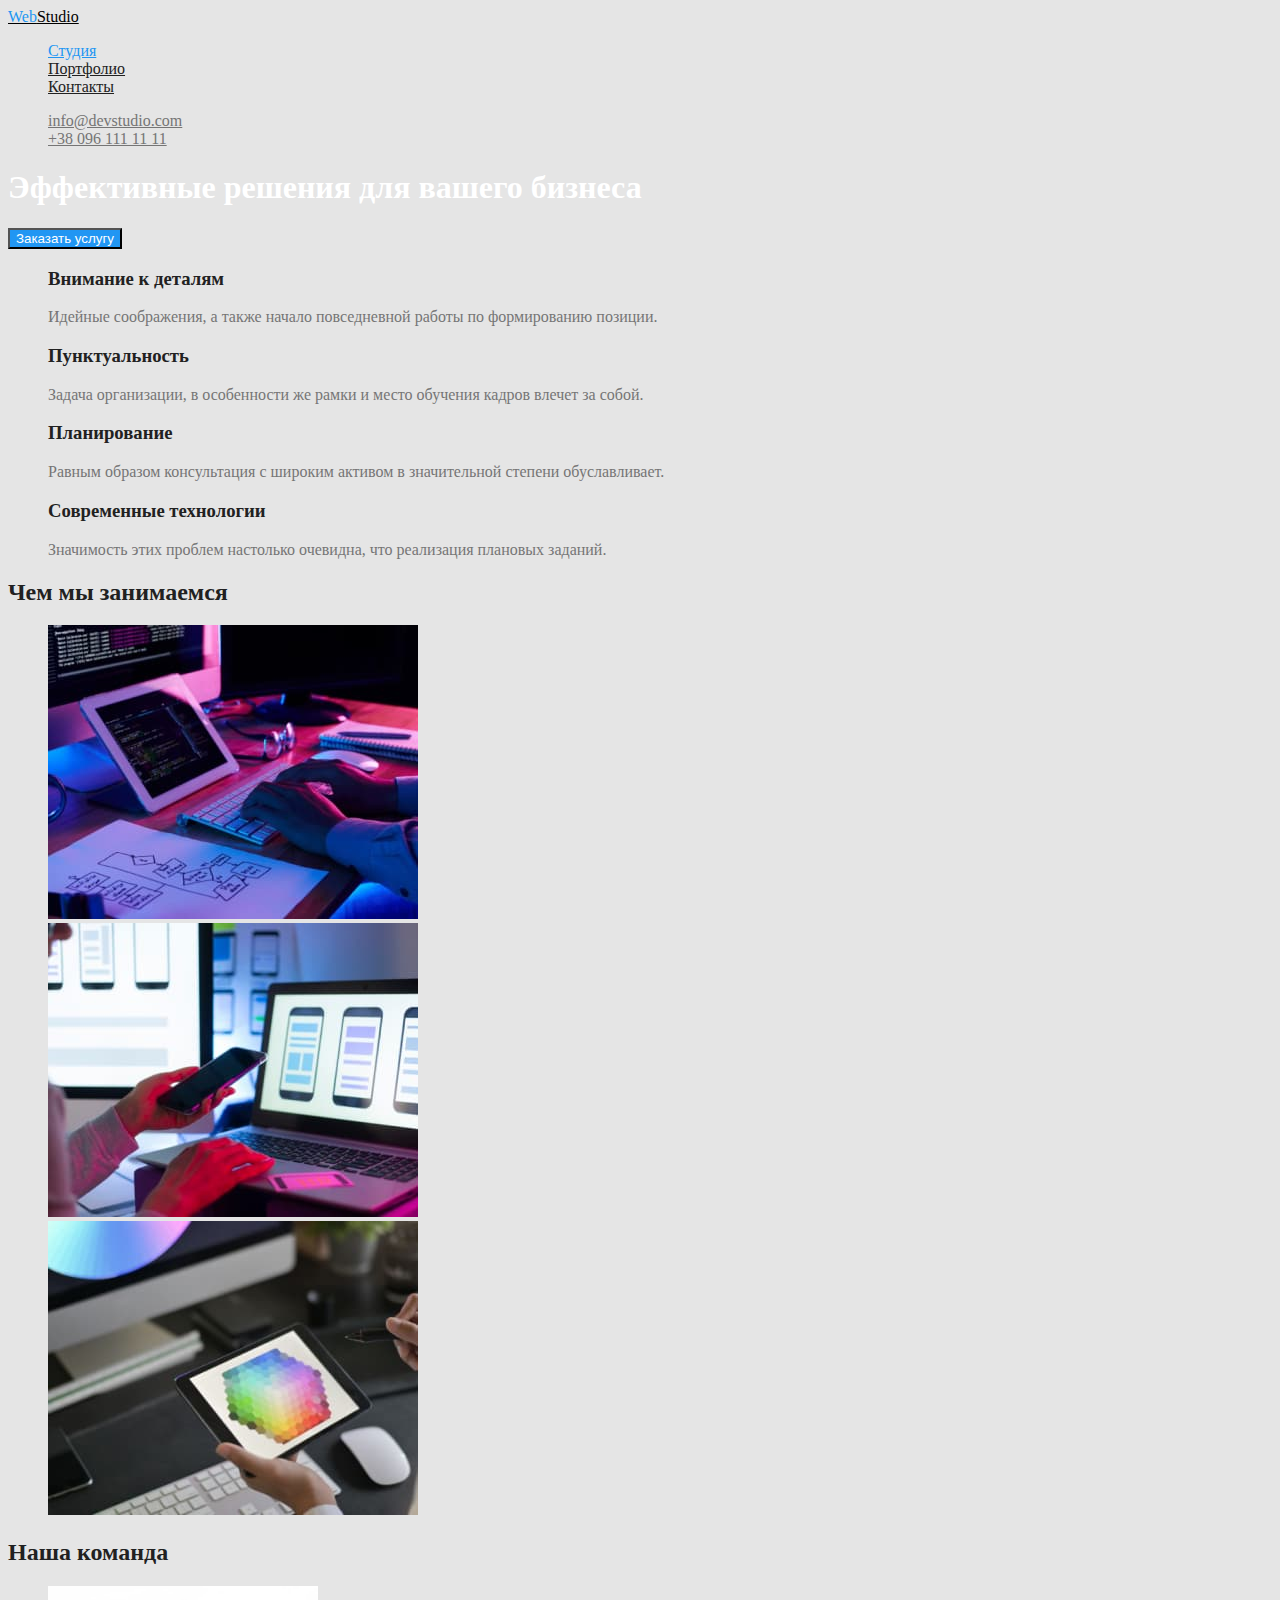
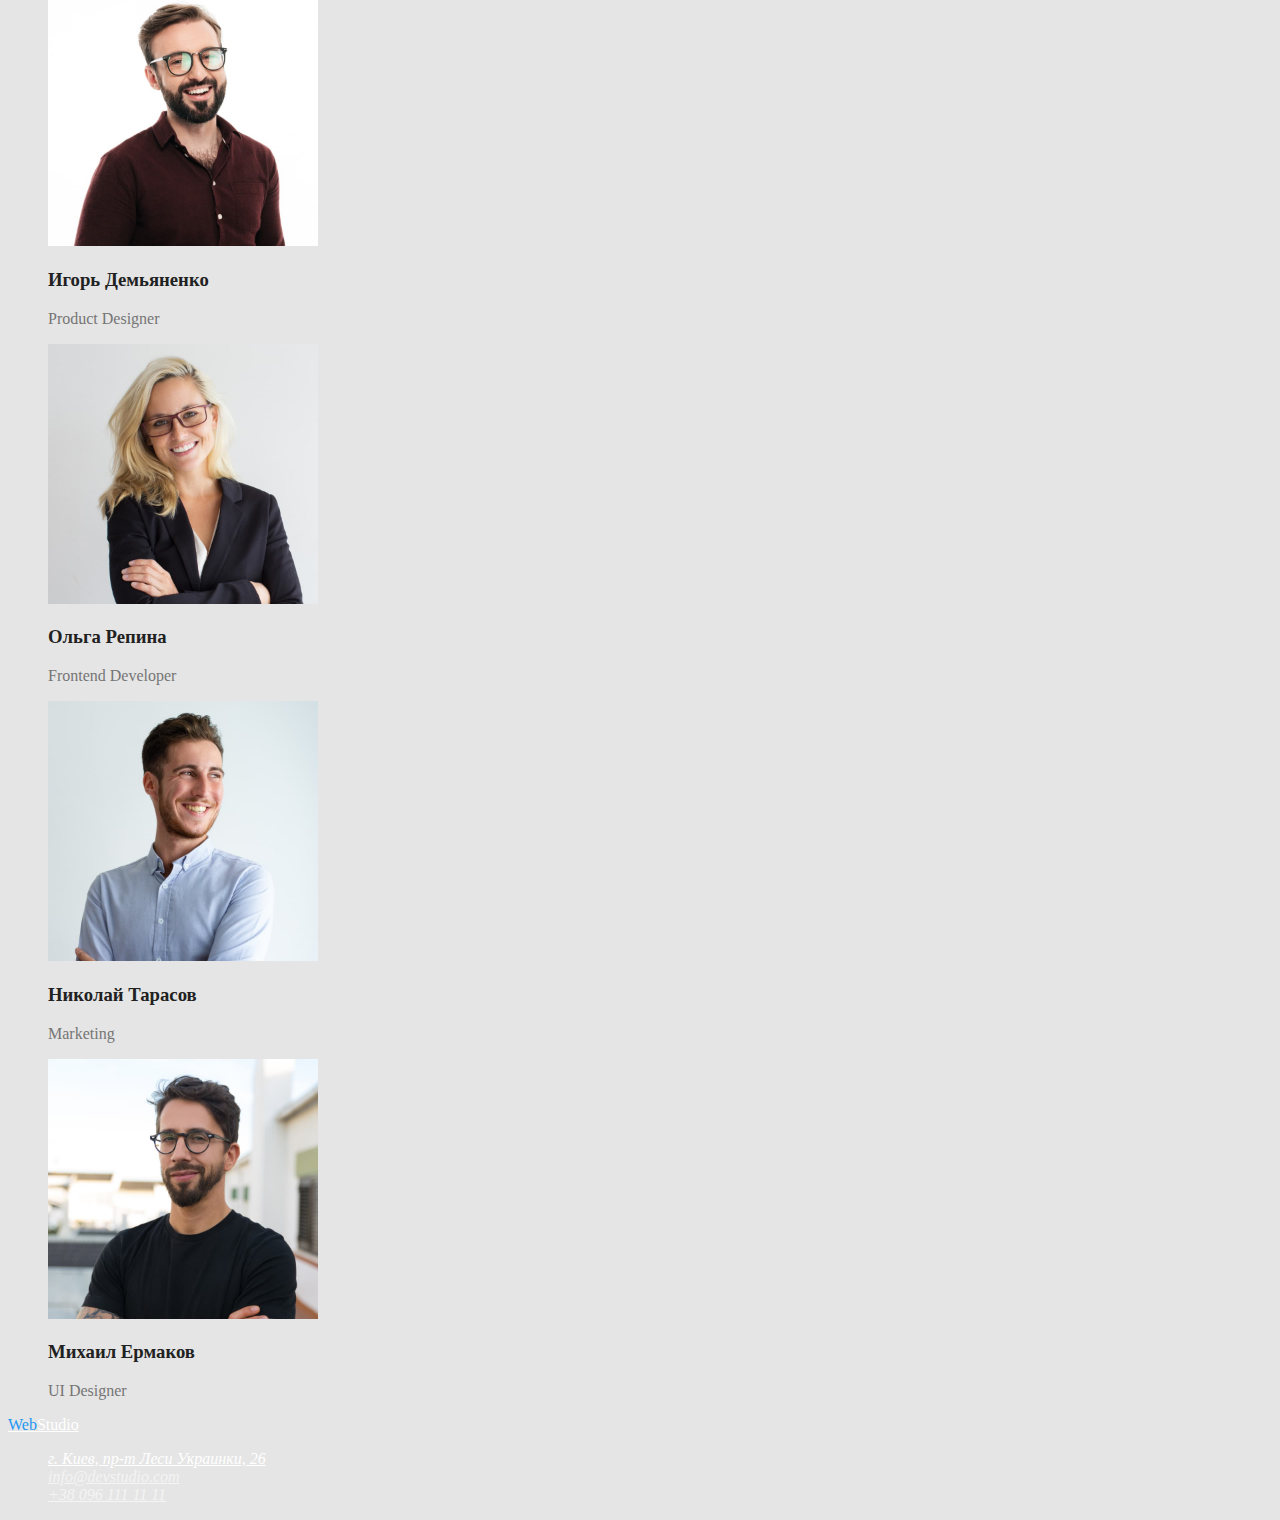
==== index.html @ baacea3c "Добавляет оформление цвета" ====
<!DOCTYPE html>
<html lang="ru">
<head>
    <meta charset="UTF-8">
    <meta http-equiv="X-UA-Compatible" content="IE=edge">
    <meta name="viewport" content="width=device-width, initial-scale=1.0">
    <title>Web Studio</title>
    <link rel="stylesheet" href="./css/styles.css">
</head>
<body>
    <header>
       <nav>
            <a href="./index.html" class="logo"><span class="web">Web</span>Studio</a>
            
            <ul class="site-nav list">
                <li><a href="" class="link current">Студия</a></li>
                <li><a href="./portfolio.html" target="_blank" rel="noopener nofollow noreferrer" class="link">Портфолио</a></li>
                <li><a href="" class="link">Контакты</a></li>
            </ul>
            
            <ul class="contact list">
                <li><a href="mailto:info@devstudio.com">info@devstudio.com</a></li>
                <li><a href="tel:+380961111111">+38 096 111 11 11</a></li>
            </ul>           
       </nav>
    </header>
               
    <main>
        <section class="hero">
            <h1 class="hero-title">Эффективные решения для вашего бизнеса</h1>
            <button type="button" class="button">Заказать услугу</button>
        </section>

        <section class="section">
            <!--<h2>Преимущества</h2>-->
            <ul class="advantages-list">
                <li>
                    <h3 class="title">Внимание к деталям</h3>
                    <p>Идейные соображения, а также начало повседневной работы по формированию позиции.</p>
                </li>
                <li>
                    <h3 class="title">Пунктуальность</h3>
                    <p>Задача организации, в особенности же рамки и место обучения кадров влечет за собой.</p>
                </li>
                <li>
                    <h3 class="title">Планирование</h3>
                    <p>Равным образом консультация с широким активом в значительной степени обуславливает.</p>
                </li>
                <li>
                    <h3 class="title">Современные технологии</h3>
                    <p>Значимость этих проблем настолько очевидна, что реализация плановых заданий.</p>
                </li>
            </ul>
            <h2 class="section-title">Чем мы занимаемся</h2>
            <ul class="work-list">
                <li><img src="./images/web.jpg" alt="Разработка веб сайтов" width="370" height="294"></li>
                <li><img src="./images/mobile.jpg" alt="Разработка мобильных приложений" width="370" height="294"></li>
                <li><img src="./images/tablet.jpg" alt="Разработка приложений для планшетов" width="370" height="294"></li>
            </ul>
        </section>

        <section class="section">
            <h2 class="section-title">Наша команда</h2>
            <ul class="team-list">
                <li>
                    <img src="./images/Demyanenko.jpg" alt="Фото Игорь Демьяненко" width="270" height="260">
                    <h3 class="title">Игорь Демьяненко</h3>
                    <p>Product Designer</p>
                </li>
                <li>
                    <img src="./images/Repina.jpg" alt="Фото Олга Репина" width="270" height="260">
                    <h3 class="title">Ольга Репина</h3>
                    <p>Frontend Developer</p>
                </li>
                <li>
                    <img src="./images/Tarasov.jpg" alt="Фото Николай Тарасов" width="270" height="260">
                    <h3 class="title">Николай Тарасов</h3>
                    <p>Marketing</p>
                </li>
                <li>
                    <img src="./images/Ermakov.jpg" alt="Фото Михаил Ермаков" width="270" height="260">
                    <h3 class="title">Михаил Ермаков</h3>
                    <p>UI Designer</p>
                </li>
            </ul>
        </section>
    </main>

    <footer>
        <a href="./index.html" class="studio"><span class="web">Web</span>Studio</a>
        <address>
            <ul class="footer-list">
                <li><a href="https://goo.gl/maps/NkVbsyTqLQzLsiCr8" target="_blank" rel="noopener noreferrer nofollow" class="address">г. Киев, пр-т Леси Украинки, 26</a></li>
                <li><a href="mailto:info@devstudio.com" class="address-contact">info@devstudio.com</a></li>
                <li><a href="tel:+380961111111" class="address-contact">+38 096 111 11 11</a></li>
            </ul>
        </address>     
    </footer>
</body>
</html>
---- css/styles.css ----
/* Цвет заголовков #212121
Цвет основного текста #757575
Акцент (синий) #2196F3
Белый #FFFFFF
Футер (мейл и телефон) rgba(255, 255, 255, 0.6); */

/*Цвет фона 
1 - #FFFFFF
2 - #2F303A
3 - #E5E5E5
4 - #F5F4FA*/

:root {
    --primary-text-color: #757575;
    --title-text-color: #212121;
    --accent-color: #2196F3;
    --white: #FFFFFF;
}
body {
    color: var(--primary-text-color);
    background-color: #E5E5E5;
}
.list {
    list-style: none;
}
.logo {color: #000000;}
.web {color: var(--accent-color);}
.studio {color: var(--white);}

/*Site nav*/
.site-nav .link {
    color: var(--title-text-color);
}
.site-nav .link:hover,
.site-nav .link:focus {
    color: var(--accent-color);
}
.site-nav .link.current {
    color: var(--accent-color);
}

.contact a{
    color: var(--primary-text-color);
}
.contact a:hover,
.contact a:focus {
    color: var(--accent-color);
}
.address {
    color:var(--white);
}
.address-contact {
    color: rgba(255, 255, 255, 0.6);
}

/*СТИЛИ ДЛЯ index.html*/
/*Hero*/
.hero-title {
    color: var(--white)
};

/*Section*/
.section-title {
    color: var(--title-text-color);
}
.advantage-list, 
.work-list, 
.team-list, 
.footer-list, 
.advantages-list {
    list-style: none;
}
.team-list .title,
.advantages-list .title,
.section-title {
    color: var(--title-text-color);
}

/*Button*/
.button {
    color: var(--white);
    background-color: var(--accent-color);
}

/*СТИЛИ ДЛЯ portfolio.html*/
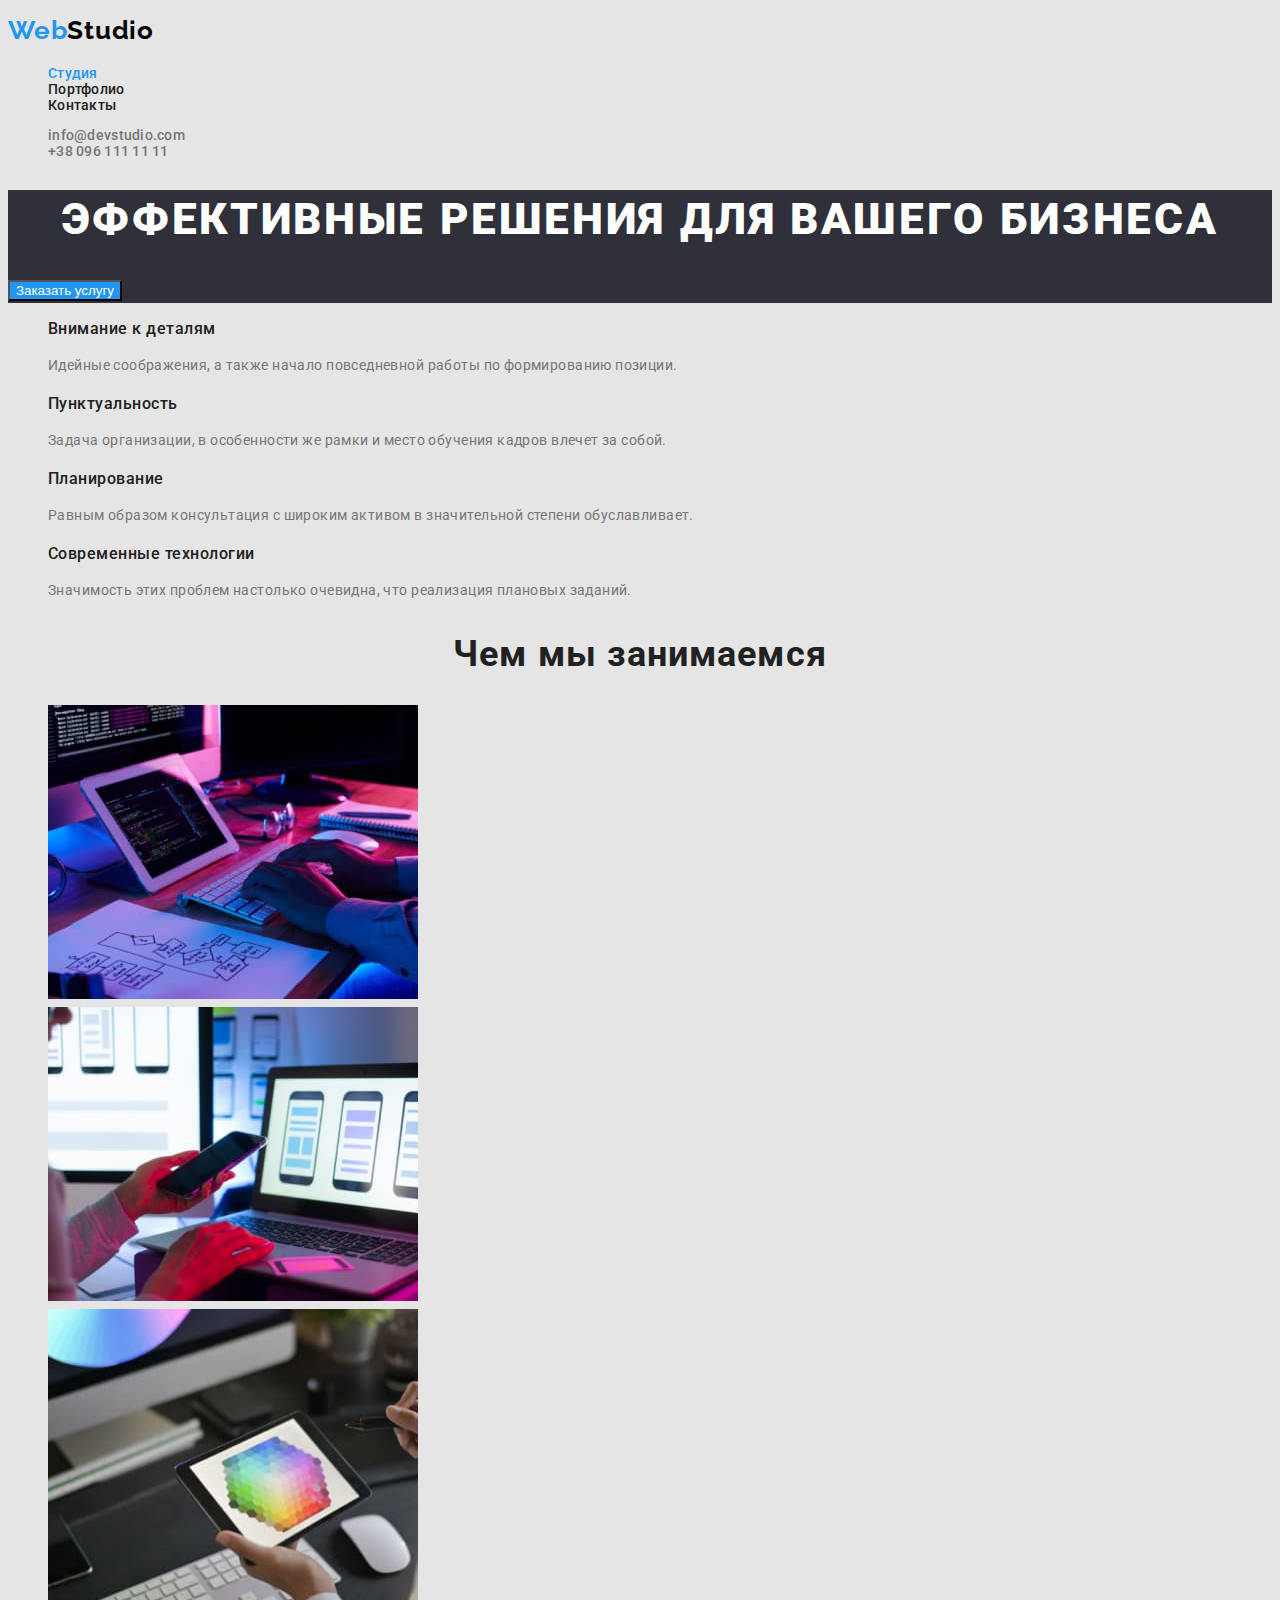
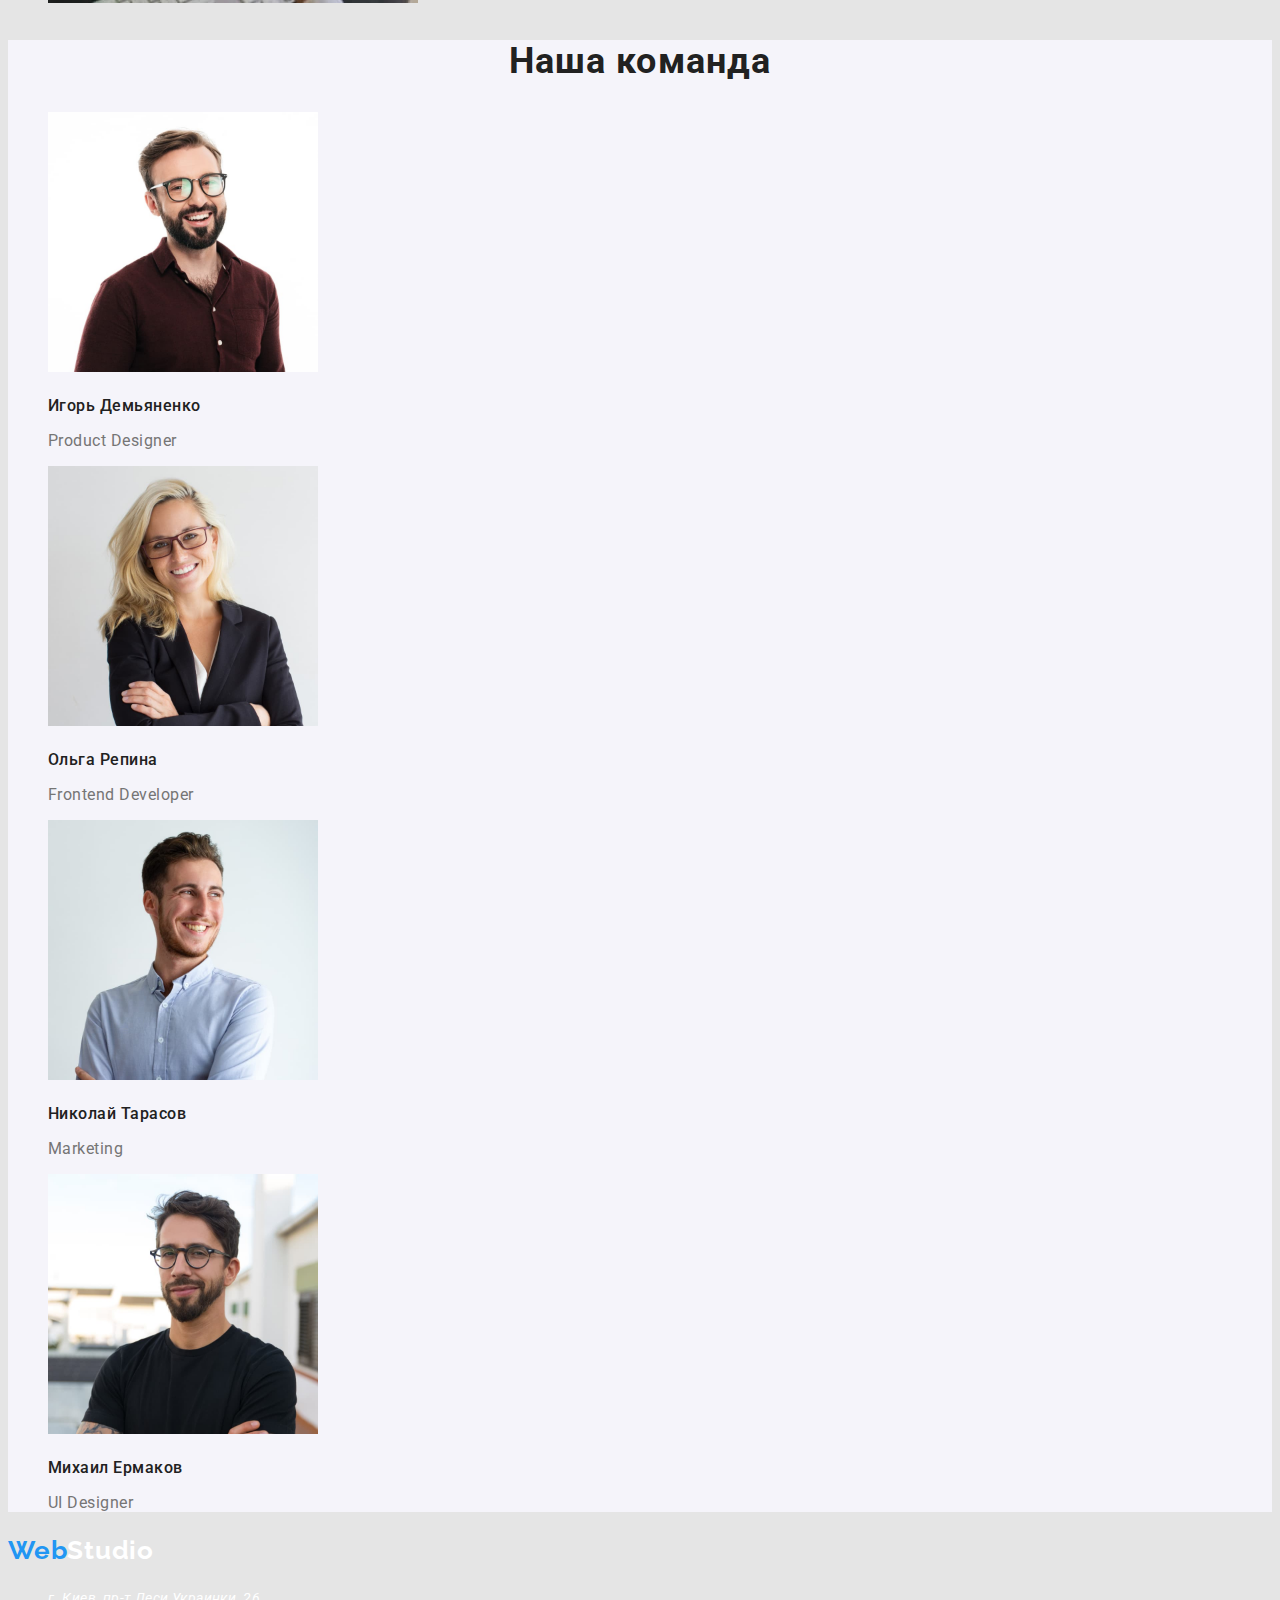
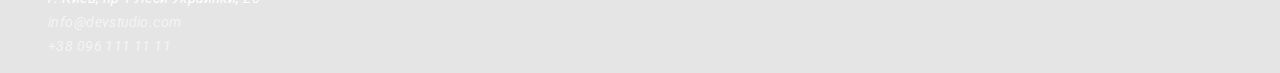
==== commit 9ce0ac5a: "Добавляет оформление цвета и текста" ====
--- a/index.html
+++ b/index.html
@@ -5,6 +5,7 @@
     <meta http-equiv="X-UA-Compatible" content="IE=edge">
     <meta name="viewport" content="width=device-width, initial-scale=1.0">
     <title>Web Studio</title>
+    <link href="https://fonts.googleapis.com/css2?family=Raleway:wght@700&family=Roboto:wght@400;500;700;900&display=swap" rel="stylesheet">
     <link rel="stylesheet" href="./css/styles.css">
 </head>
 <body>
@@ -13,7 +14,7 @@
             <a href="./index.html" class="logo"><span class="web">Web</span>Studio</a>
             
             <ul class="site-nav list">
-                <li><a href="" class="link current">Студия</a></li>
+                <li><a href="./index.html" class="link current">Студия</a></li>
                 <li><a href="./portfolio.html" target="_blank" rel="noopener nofollow noreferrer" class="link">Портфолио</a></li>
                 <li><a href="" class="link">Контакты</a></li>
             </ul>
@@ -32,7 +33,7 @@
         </section>
 
         <section class="section">
-            <!--<h2>Преимущества</h2>-->
+            <!--<h2 class="section-title">Преимущества</h2>-->
             <ul class="advantages-list">
                 <li>
                     <h3 class="title">Внимание к деталям</h3>
@@ -59,28 +60,28 @@
             </ul>
         </section>
 
-        <section class="section">
+        <section class="section-team">
             <h2 class="section-title">Наша команда</h2>
             <ul class="team-list">
                 <li>
                     <img src="./images/Demyanenko.jpg" alt="Фото Игорь Демьяненко" width="270" height="260">
                     <h3 class="title">Игорь Демьяненко</h3>
-                    <p>Product Designer</p>
+                    <p class="profession">Product Designer</p>
                 </li>
                 <li>
                     <img src="./images/Repina.jpg" alt="Фото Олга Репина" width="270" height="260">
                     <h3 class="title">Ольга Репина</h3>
-                    <p>Frontend Developer</p>
+                    <p class="profession">Frontend Developer</p>
                 </li>
                 <li>
                     <img src="./images/Tarasov.jpg" alt="Фото Николай Тарасов" width="270" height="260">
                     <h3 class="title">Николай Тарасов</h3>
-                    <p>Marketing</p>
+                    <p class="profession">Marketing</p>
                 </li>
                 <li>
                     <img src="./images/Ermakov.jpg" alt="Фото Михаил Ермаков" width="270" height="260">
                     <h3 class="title">Михаил Ермаков</h3>
-                    <p>UI Designer</p>
+                    <p class="profession">UI Designer</p>
                 </li>
             </ul>
         </section>
--- a/css/styles.css
+++ b/css/styles.css
@@ -15,21 +15,45 @@
     --title-text-color: #212121;
     --accent-color: #2196F3;
     --white: #FFFFFF;
+    --hero-color: #2F303A;
 }
 body {
     color: var(--primary-text-color);
     background-color: #E5E5E5;
+    hero-color: #2F303A;
+    font-family: Roboto, sans-serif; 
+    font-weight: 400;
+    font-size: 14px;
+    line-height: 1.71;
+    letter-spacing: 0.03em;
 }
 .list {
     list-style: none;
+    font-weight: 500;
+    font-size: 14px;
+    line-height: 1.14;
+    letter-spacing: 0.02em;
 }
 .logo {color: #000000;}
 .web {color: var(--accent-color);}
 .studio {color: var(--white);}
 
+.logo, .web, .studio {
+    font-family: Raleway, cursive;
+    font-weight: 700;
+    font-size: 26px;
+    line-height: 1,19;
+    letter-spacing: 0.03em;
+    text-decoration: none;
+}
 /*Site nav*/
 .site-nav .link {
     color: var(--title-text-color);
+    font-weight: 500;
+    font-size: 14px;
+    line-height: 1,14;
+    letter-spacing: 0.02em;
+    text-decoration: none;
 }
 .site-nav .link:hover,
 .site-nav .link:focus {
@@ -41,6 +65,7 @@
 
 .contact a{
     color: var(--primary-text-color);
+    text-decoration: none;
 }
 .contact a:hover,
 .contact a:focus {
@@ -48,22 +73,64 @@
 }
 .address {
     color:var(--white);
+    text-decoration: none;
 }
 .address-contact {
     color: rgba(255, 255, 255, 0.6);
+    text-decoration: none;
+}
+.address-contact:hover,
+.address:hover.address,
+.address-contact:focus,
+.address:focus {
+    color:var(--accent-color)
 }
 
 /*СТИЛИ ДЛЯ index.html*/
 /*Hero*/
+.hero {
+    background-color: var(--hero-color);
+}
 .hero-title {
-    color: var(--white)
-};
+    color: var(--white);
+    font-weight: 900;
+    font-size: 44px;
+    line-height: 1.36;
+    text-align: center;
+    letter-spacing: 0.06em;
+    text-transform: uppercase;
+}
+
+/*Button*/
+.button {
+    color: var(--white);
+    background-color: var(--accent-color);}
+
+.button:hover,
+.button:focus {
+    background-color: rgba(0, 0, 0, 0.15);
+    border-radius: 4px;
+}
 
 /*Section*/
+.section-team {
+    background-color: #F5F4FA;
+} 
 .section-title {
     color: var(--title-text-color);
+    font-weight: 700;
+    font-size: 36px;
+    line-height: 1.17;
+    text-align: center;
+    letter-spacing: 0.03em;
 }
-.advantage-list, 
+.title {
+    font-weight: 500;
+    font-size: 16px;
+    line-height: 1.19;
+    letter-spacing: 0.03em;
+}
+ 
 .work-list, 
 .team-list, 
 .footer-list, 
@@ -75,12 +142,40 @@
 .section-title {
     color: var(--title-text-color);
 }
+.profession {
+    font-weight: 400;
+    font-size: 16px;
+    line-height: 1.19;
+    letter-spacing: 0.03em;
+}
 
-/*Button*/
-.button {
+
+/*СТИЛИ ДЛЯ portfolio.html*/
+.btn-list {
+    list-style: none;
+}
+.btn {
+    color: var(--title-text-color);
+    background-color: #F5F4FA;
+}
+.btn:hover,
+.btn:focus {
+    color: var(--white);
+    background-color: var(--accent-color);
+}
+.btn.current {
     color: var(--white);
     background-color: var(--accent-color);
 }
 
-/*СТИЛИ ДЛЯ portfolio.html*/
+.menu,
+.gallery-list {
+    list-style: none;
+}
 
+.gallery-title {
+    color: var(--title-text-color);
+}
+.menu {
+    color: var(--primary-text-color);
+}
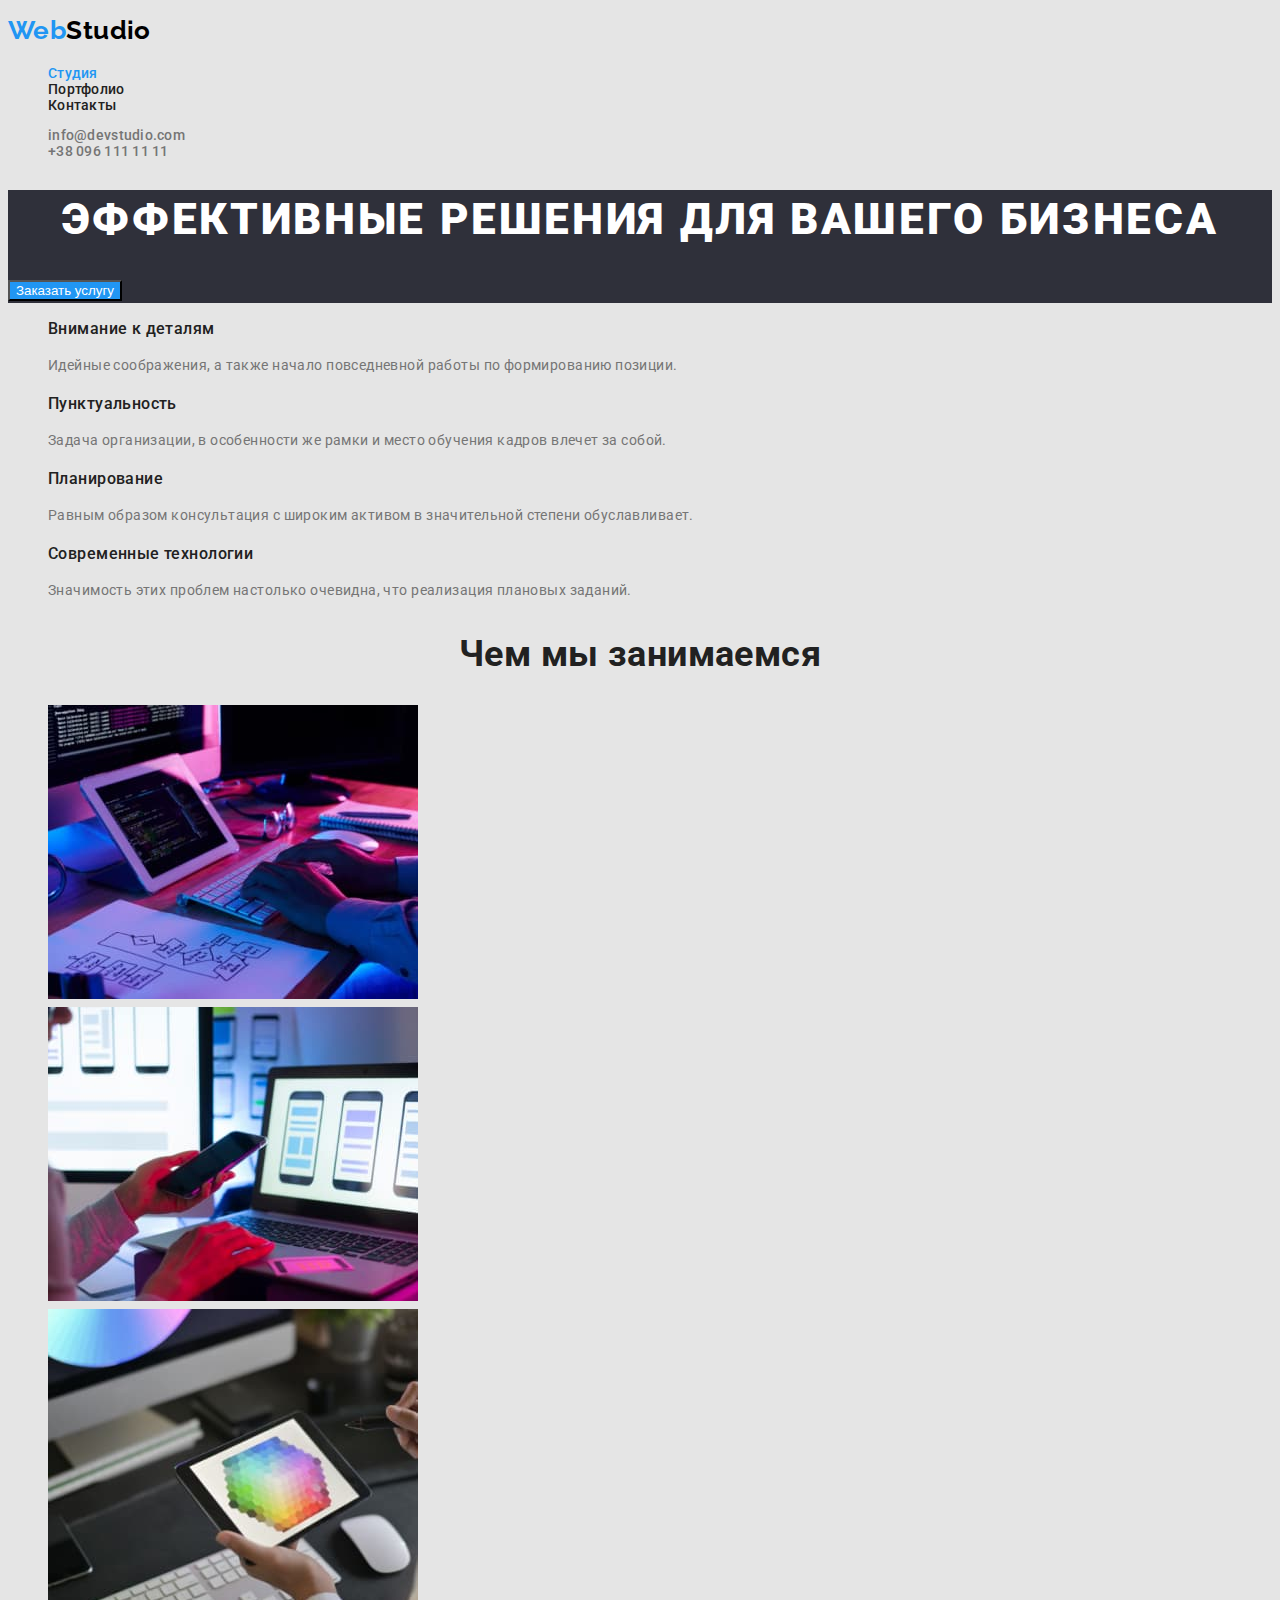
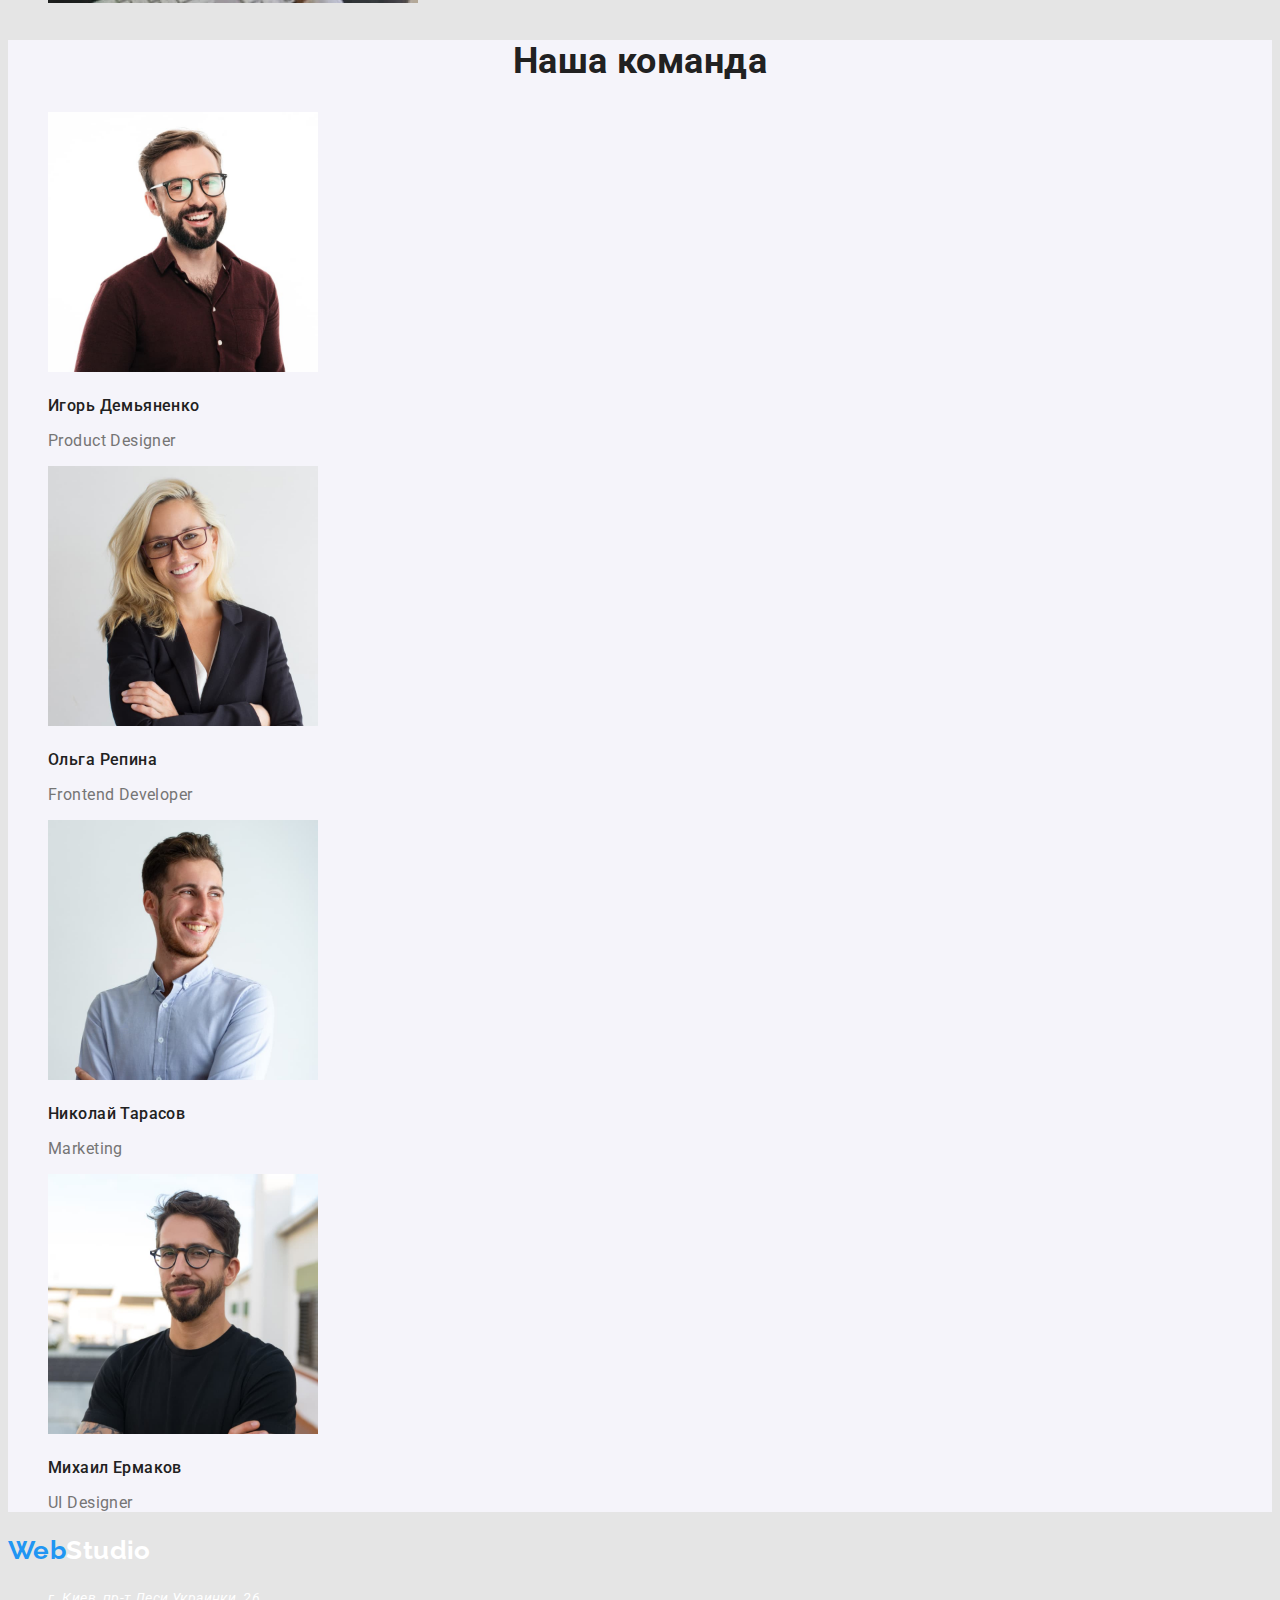
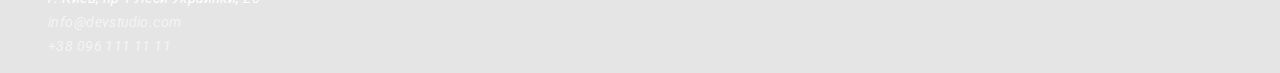
==== commit 7c43548d: "Добавляет оформление текста" ====
--- a/index.html
+++ b/index.html
@@ -15,7 +15,7 @@
             
             <ul class="site-nav list">
                 <li><a href="./index.html" class="link current">Студия</a></li>
-                <li><a href="./portfolio.html" target="_blank" rel="noopener nofollow noreferrer" class="link">Портфолио</a></li>
+                <li><a href="./portfolio.html" rel="noopener nofollow noreferrer" class="link">Портфолио</a></li>
                 <li><a href="" class="link">Контакты</a></li>
             </ul>
             
--- a/css/styles.css
+++ b/css/styles.css
@@ -1,96 +1,77 @@
 /* Цвет заголовков #212121
 Цвет основного текста #757575
 Акцент (синий) #2196F3
-Белый #FFFFFF
+Белый текст #FFFFFF
 Футер (мейл и телефон) rgba(255, 255, 255, 0.6); */
 
 /*Цвет фона 
 1 - #FFFFFF
 2 - #2F303A
 3 - #E5E5E5
-4 - #F5F4FA*/
+4 - #F5F4FA */
 
 :root {
     --primary-text-color: #757575;
     --title-text-color: #212121;
     --accent-color: #2196F3;
     --white: #FFFFFF;
-    --hero-color: #2F303A;
+    --footer-contact: rgba(255, 255, 255, 0.6);
+    --bgc-hero-color: #2F303A;
+    --primary-bgc: #E5E5E5;
+    --bgc-team: #F5F4FA;
 }
+
 body {
     color: var(--primary-text-color);
-    background-color: #E5E5E5;
-    hero-color: #2F303A;
+    background-color: var(--primary-bgc);
     font-family: Roboto, sans-serif; 
     font-weight: 400;
     font-size: 14px;
     line-height: 1.71;
-    letter-spacing: 0.03em;
-}
-.list {
-    list-style: none;
-    font-weight: 500;
-    font-size: 14px;
-    line-height: 1.14;
-    letter-spacing: 0.02em;
-}
+    letter-spacing: 0.03em;}
+
+/*HEADER*/
+
+/*ЛОГОТИП*/
 .logo {color: #000000;}
 .web {color: var(--accent-color);}
-.studio {color: var(--white);}
-
 .logo, .web, .studio {
     font-family: Raleway, cursive;
     font-weight: 700;
     font-size: 26px;
     line-height: 1,19;
-    letter-spacing: 0.03em;
-    text-decoration: none;
-}
-/*Site nav*/
+    text-decoration: none;}
+
+/*SITE-NAV*/
+.list {
+    list-style: none;
+    font-weight: 500; 
+    line-height: 1.14;
+    letter-spacing: 0.02em;}
 .site-nav .link {
     color: var(--title-text-color);
     font-weight: 500;
-    font-size: 14px;
     line-height: 1,14;
     letter-spacing: 0.02em;
-    text-decoration: none;
-}
+    text-decoration: none;}
 .site-nav .link:hover,
-.site-nav .link:focus {
-    color: var(--accent-color);
-}
+.site-nav .link:focus,
 .site-nav .link.current {
-    color: var(--accent-color);
-}
+    color: var(--accent-color);}
 
+/*CONTACT LIST*/
 .contact a{
     color: var(--primary-text-color);
-    text-decoration: none;
-}
+    text-decoration: none;}
 .contact a:hover,
 .contact a:focus {
-    color: var(--accent-color);
-}
-.address {
-    color:var(--white);
-    text-decoration: none;
-}
-.address-contact {
-    color: rgba(255, 255, 255, 0.6);
-    text-decoration: none;
-}
-.address-contact:hover,
-.address:hover.address,
-.address-contact:focus,
-.address:focus {
-    color:var(--accent-color)
-}
+    color: var(--accent-color);}
+
 
 /*СТИЛИ ДЛЯ index.html*/
-/*Hero*/
-.hero {
-    background-color: var(--hero-color);
-}
+
+/*HERO*/
+.hero {background-color: var(--bgc-hero-color);}
 .hero-title {
     color: var(--white);
     font-weight: 900;
@@ -98,84 +79,85 @@
     line-height: 1.36;
     text-align: center;
     letter-spacing: 0.06em;
-    text-transform: uppercase;
-}
+    text-transform: uppercase;}
 
-/*Button*/
+/*BUTTON*/
 .button {
     color: var(--white);
-    background-color: var(--accent-color);}
-
+    background-color: var(--accent-color);
+    cursor: pointer;}
 .button:hover,
 .button:focus {
-    background-color: rgba(0, 0, 0, 0.15);
-    border-radius: 4px;
-}
+    background-color: #188CE8}
 
-/*Section*/
-.section-team {
-    background-color: #F5F4FA;
-} 
+/*SECTION*/
 .section-title {
     color: var(--title-text-color);
     font-weight: 700;
     font-size: 36px;
     line-height: 1.17;
-    text-align: center;
-    letter-spacing: 0.03em;
-}
+    text-align: center;}
 .title {
     font-weight: 500;
     font-size: 16px;
-    line-height: 1.19;
-    letter-spacing: 0.03em;
-}
- 
-.work-list, 
-.team-list, 
-.footer-list, 
-.advantages-list {
-    list-style: none;
-}
+    line-height: 1.19;}
+.section-team {
+    background-color: var(--bgc-team);} 
+ .work-list, .team-list, .footer-list, .advantages-list {list-style: none;}
+.advantages-list .title,
 .team-list .title,
-.advantages-list .title,
 .section-title {
-    color: var(--title-text-color);
-}
+    color: var(--title-text-color);}
 .profession {
-    font-weight: 400;
     font-size: 16px;
-    line-height: 1.19;
-    letter-spacing: 0.03em;
-}
+    line-height: 1.19;}
+
+/*FOOTER*/
+/*Logo*/
+.studio {color: var(--white);}
+
+.address {
+    color:var(--white);
+    text-decoration: none;}
+.address-contact {
+    color: var(--footer-contact);
+    text-decoration: none;}
+.address-contact:hover,
+.address:hover,
+.address-contact:focus,
+.address:focus {
+    color:var(--accent-color)}
 
 
 /*СТИЛИ ДЛЯ portfolio.html*/
-.btn-list {
-    list-style: none;
-}
-.btn {
+
+/*ФИЛЬТР*/
+.filter {
     color: var(--title-text-color);
-    background-color: #F5F4FA;
-}
-.btn:hover,
-.btn:focus {
+    font-weight: 500;
+    font-size: 16px;
+    line-height: 1.62;
+    text-align: center;
+    letter-spacing: 0.03em;
+    cursor: pointer;}
+.filter:hover,
+.filter:focus,
+.filter.current {
     color: var(--white);
-    background-color: var(--accent-color);
-}
-.btn.current {
-    color: var(--white);
-    background-color: var(--accent-color);
-}
+    background-color: var(--accent-color);}
+.filter-list, .portfolio-list {list-style: none;}
 
-.menu,
-.gallery-list {
-    list-style: none;
-}
-
-.gallery-title {
+/*PORTFOLIO*/
+.portfolio-title {
     color: var(--title-text-color);
-}
+    font-weight: 700;
+    font-size: 18px;
+    line-height: 2;
+    letter-spacing: 0.06em;}
 .menu {
     color: var(--primary-text-color);
-}
+    font-size: 16px;
+    line-height: 1.88;}
+
+.portfolio-list a{
+    text-decoration: none;}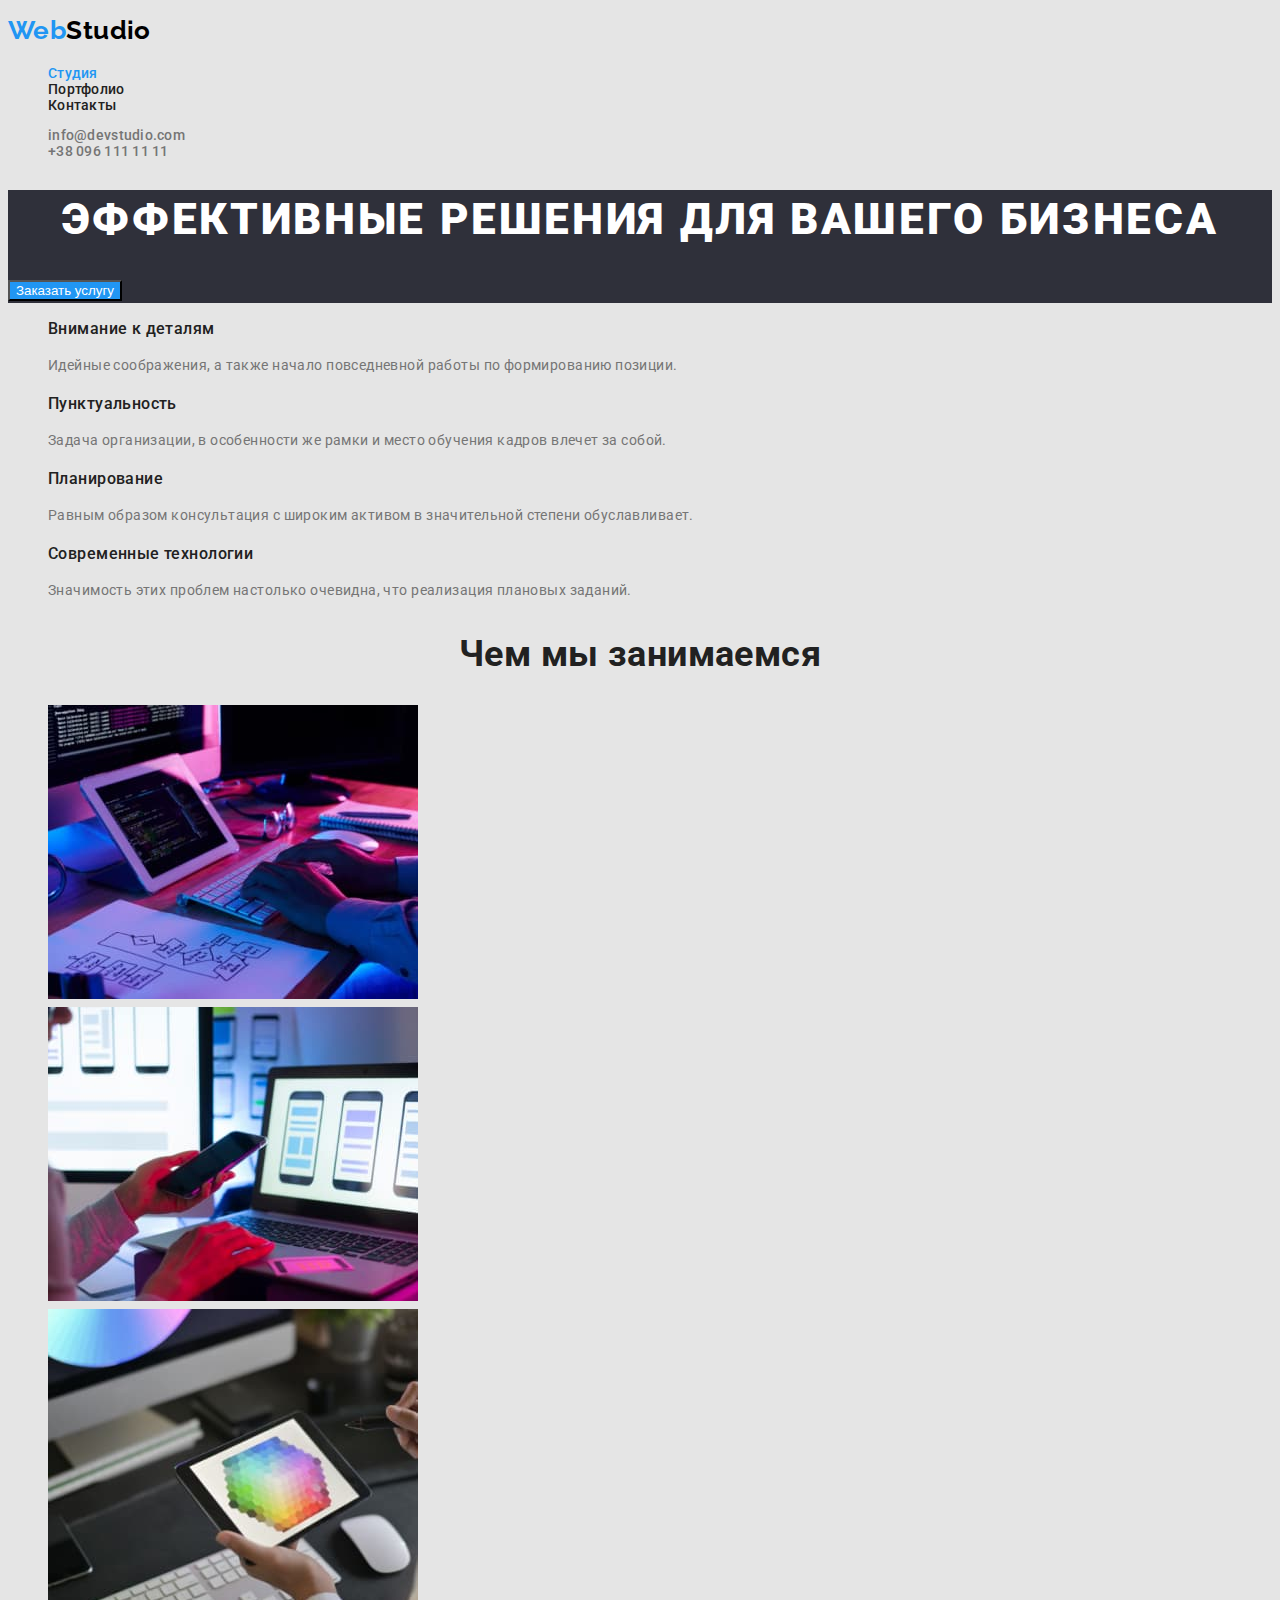
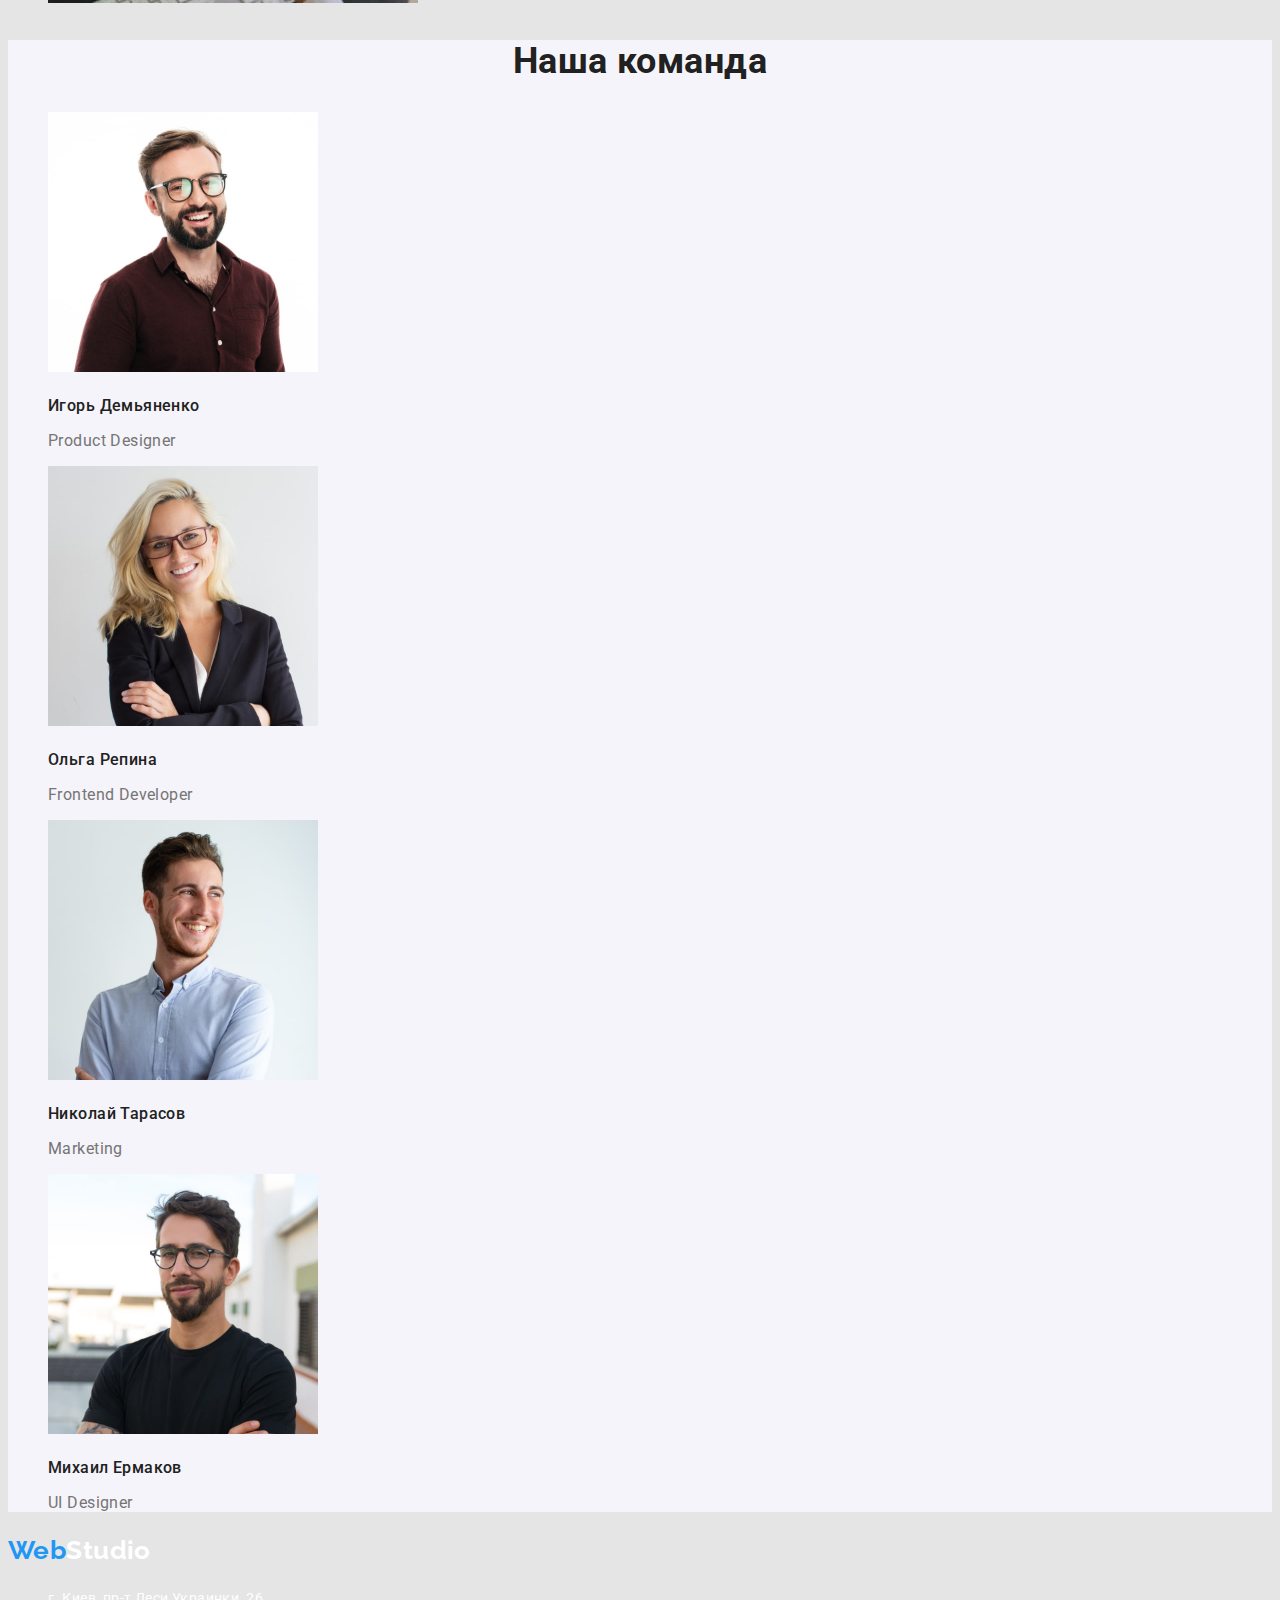
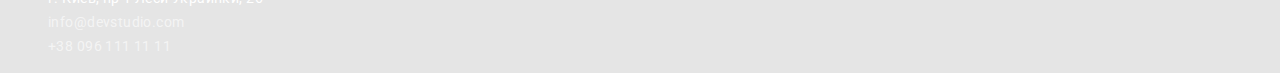
==== commit 69aa2e77: "Добавляет оформление текста" ====
--- a/index.html
+++ b/index.html
@@ -91,11 +91,11 @@
         <a href="./index.html" class="studio"><span class="web">Web</span>Studio</a>
         <address>
             <ul class="footer-list">
-                <li><a href="https://goo.gl/maps/NkVbsyTqLQzLsiCr8" target="_blank" rel="noopener noreferrer nofollow" class="address">г. Киев, пр-т Леси Украинки, 26</a></li>
-                <li><a href="mailto:info@devstudio.com" class="address-contact">info@devstudio.com</a></li>
-                <li><a href="tel:+380961111111" class="address-contact">+38 096 111 11 11</a></li>
+                <li><a href="https://goo.gl/maps/NkVbsyTqLQzLsiCr8" target="_blank" rel="noopener noreferrer nofollow" class="footer-link">г. Киев, пр-т Леси Украинки, 26</a></li>
+                <li><a href="mailto:info@devstudio.com" class="footer-text">info@devstudio.com</a></li>
+                <li><a href="tel:+380961111111" class="footer-text">+38 096 111 11 11</a></li>
             </ul>
         </address>     
     </footer>
 </body>
-</html>+</html --- a/css/styles.css
+++ b/css/styles.css
@@ -24,7 +24,7 @@
 body {
     color: var(--primary-text-color);
     background-color: var(--primary-bgc);
-    font-family: Roboto, sans-serif; 
+    font-family: Roboto, serif; 
     font-weight: 400;
     font-size: 14px;
     line-height: 1.71;
@@ -36,7 +36,7 @@
 .logo {color: #000000;}
 .web {color: var(--accent-color);}
 .logo, .web, .studio {
-    font-family: Raleway, cursive;
+    font-family: Raleway, sans-serif;
     font-weight: 700;
     font-size: 26px;
     line-height: 1,19;
@@ -60,6 +60,10 @@
     color: var(--accent-color);}
 
 /*CONTACT LIST*/
+.contact list {
+    font-weight: 500;
+    line-height: 1.14;
+    letter-spacing: 0.02em;}
 .contact a{
     color: var(--primary-text-color);
     text-decoration: none;}
@@ -103,7 +107,7 @@
     line-height: 1.19;}
 .section-team {
     background-color: var(--bgc-team);} 
- .work-list, .team-list, .footer-list, .advantages-list {list-style: none;}
+.work-list, .team-list, .footer-list, .advantages-list {list-style: none;}
 .advantages-list .title,
 .team-list .title,
 .section-title {
@@ -116,16 +120,18 @@
 /*Logo*/
 .studio {color: var(--white);}
 
-.address {
+.footer-link {
+    font-style: normal;
     color:var(--white);
     text-decoration: none;}
-.address-contact {
+.footer-text {
+    font-style: normal;
     color: var(--footer-contact);
     text-decoration: none;}
-.address-contact:hover,
-.address:hover,
-.address-contact:focus,
-.address:focus {
+.footer-text:hover,
+.footer-link:hover,
+.footer-text:focus,
+.footer-link:focus {
     color:var(--accent-color)}
 
 
